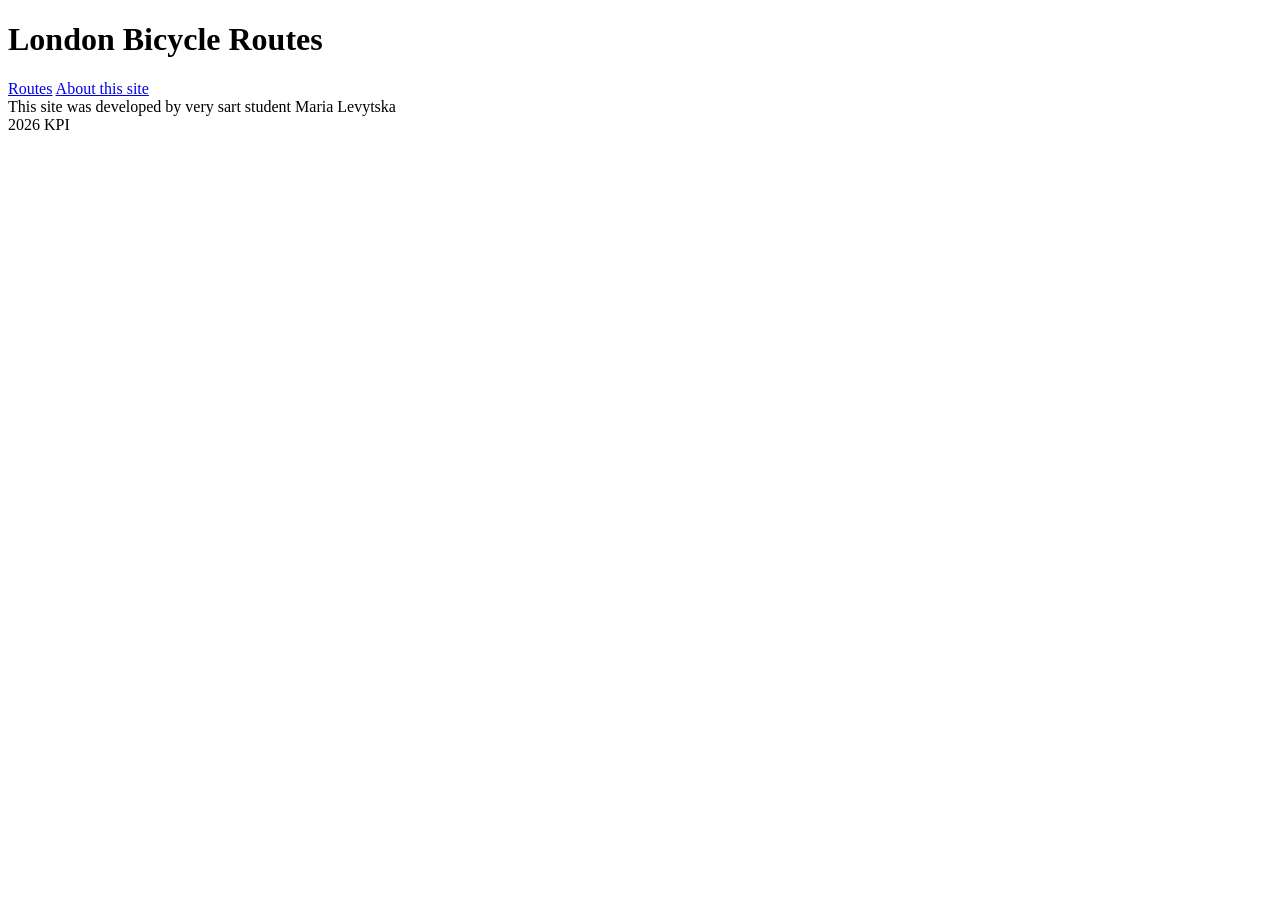
==== about.html @ d96a7703 "lab2" ====
<!DOCTYPE html>
<html lang="en">

<head>
    <meta charset="UTF-8">
    <title>14 bicycle routes</title>
    <link rel="stylesheet" href="css/style.css">
    <script src="js/app.js"></script>
</head>

<body>

    <header>
        <h1> London Bicycle Routes </h1>
        <nav>
            <a href="index.html">Routes</a>
            <a href="about.html">About this site</a>
        </nav>

    </header>

    <main>
        This site was developed by very sart student Maria Levytska 
    </main>

    <footer>2026 KPI</footer>

</body>

</html>
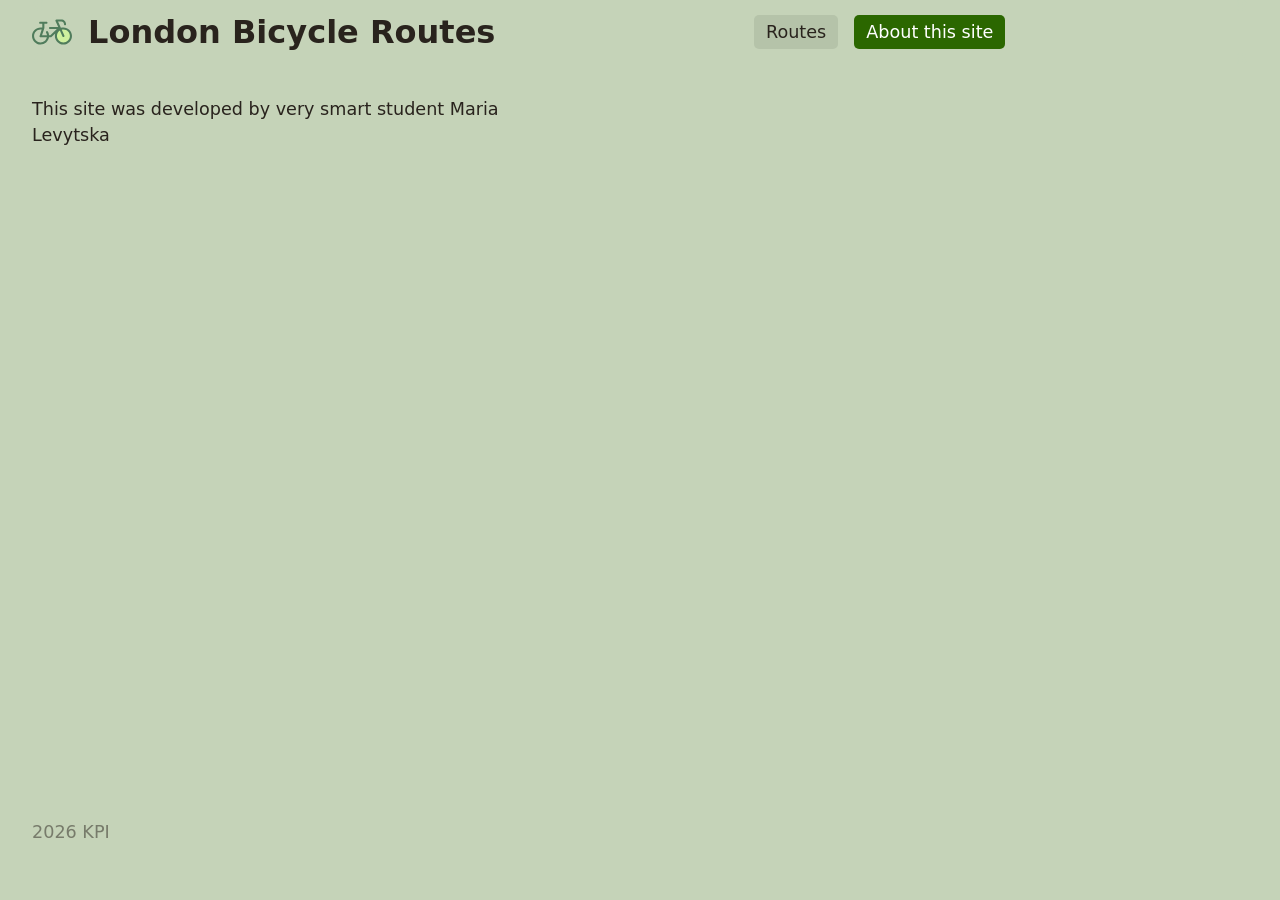
==== commit 31fbb94a: "lab5" ====
--- a/about.html
+++ b/about.html
@@ -4,6 +4,7 @@
 <head>
     <meta charset="UTF-8">
     <title>14 bicycle routes</title>
+     <link rel="icon" type="image/x-icon" href="assets/logo.svg">
     <link rel="stylesheet" href="css/style.css">
     <script src="js/app.js"></script>
 </head>
@@ -11,16 +12,17 @@
 <body>
 
     <header>
-        <h1> London Bicycle Routes </h1>
+         <img src="assets/logo.svg" />
+        <h1>London Bicycle Routes</h1>
         <nav>
-            <a href="index.html">Routes</a>
-            <a href="about.html">About this site</a>
+            <a  href="index.html">Routes</a>
+            <a class="active" href="about.html">About this site</a>
         </nav>
 
     </header>
 
     <main>
-        This site was developed by very sart student Maria Levytska 
+        This site was developed by very smart student Maria Levytska 
     </main>
 
     <footer>2026 KPI</footer>
--- a/css/style.css
+++ b/css/style.css
@@ -0,0 +1,176 @@
+html {
+    --color: #29231d;
+    --background-color: oklch(0.85 0.04 130);
+    --primery-color:oklch(0.45 0.2 130);
+    --succses:rgb(162, 222, 165);
+    --warning:#f3de65;
+    --danger:#ef7367;
+
+}
+
+* {
+    box-sizing: border-box;
+
+}
+
+body {
+    font-family: system-ui, -apple-system, BlinkMacSystemFont, 'Segoe UI', Roboto, Oxygen, Ubuntu, Cantarell, 'Open Sans', 'Helvetica Neue', sans-serif;
+    font-size: 1.1rem;
+    margin: 0;
+    line-height: 1.5;
+    color: var(--color);
+    background-color: var(--background-color);
+}
+
+h1 {
+    font-size: 2rem;
+}
+
+h2 {
+    font-size: 1.5rem;
+}
+
+h3 {
+    font-size: 1.2rem;
+}
+
+main {
+    display: grid;
+    grid-template-columns: 1fr 1.5fr;
+    margin: 2rem;
+    gap: 3rem;
+    min-height: 75vh;
+}
+
+header {
+    position:sticky;
+    top:0;
+    background: oklch(from var(--background-color) l c h/0.7);
+    backdrop-filter: blur(5px);
+    display: flex;
+    min-height: 4rem;
+    align-content: center;
+    align-items: center;
+    gap: 1rem;
+    margin-left: 2rem;
+    margin-right: 2rem;
+    flex-wrap: wrap;
+
+    nav {
+        display: flex;
+        align-content: center;
+        align-items: center;
+        gap: 1rem;
+        justify-content: center;
+        flex: 1;
+        flex-wrap: wrap;
+    }
+
+    h1 {
+        margin: 0;
+    }
+    img {
+        width: 2.5rem;
+        height: 2.5rem;
+    }
+}
+
+header>nav>a {
+    padding: 0.25rem 0.75rem;
+    border-radius: 5px;
+    background: oklch(from var(--background-color) calc(l - 0.05) c h);
+    color: inherit;
+    text-decoration: none;
+}
+
+header>nav>a.active {
+    background:var(--primery-color);
+    color:white;
+    
+}
+
+
+header>nav>a:hover {
+    background: oklch(from var(--background-color) calc(l - 0.1) c h);
+    ;
+}
+
+header>nav>a.active:hover {
+    background: oklch(from var(--primery-color) calc(l - 0.1) c h);
+    ;
+}
+#routes>article {
+    background-color: #9ec489;
+    ;
+    padding: 0.5rem 1rem;
+    margin-bottom: 1rem;
+    border-radius: 1rem;
+}
+
+#routes>article:hover {
+    background-color: #86ac6e;
+}
+
+footer {
+    color: oklch(from var(--color) l c h / 0.5);
+    padding: 1rem 2rem;
+}
+
+.level {
+    padding: 4px 8px;
+    border-radius: 8px;
+    margin-right: 0.7rem;
+
+
+}
+
+.easy {
+    color: #29231d;
+    background-color:var(--succses);
+}
+
+.medium {
+    color: #29231d;
+    background-color:var(--warning);
+}
+
+.hard {
+    color: #29231d;
+    background-color:var(--danger);
+}
+
+.lenght {
+    font-weight: 600;
+}
+
+#map>img {
+    max-width: 100%;
+    height: auto;
+    border-radius: 1.5rem;
+}
+
+@media (max-width: 599px) {
+
+    main {
+        grid-template-columns: 1fr;
+    }
+
+}
+
+@media (min-width: 600px) and (max-width: 1023px) {
+
+    #routes>div {
+        display: grid;
+        grid-template-columns: repeat(2, 1fr);
+        gap: 1rem;
+    }
+
+}
+
+@media (min-width: 1024px) {
+
+    main {
+        grid-template-columns: 1fr 1.5fr;
+    }
+
+}
